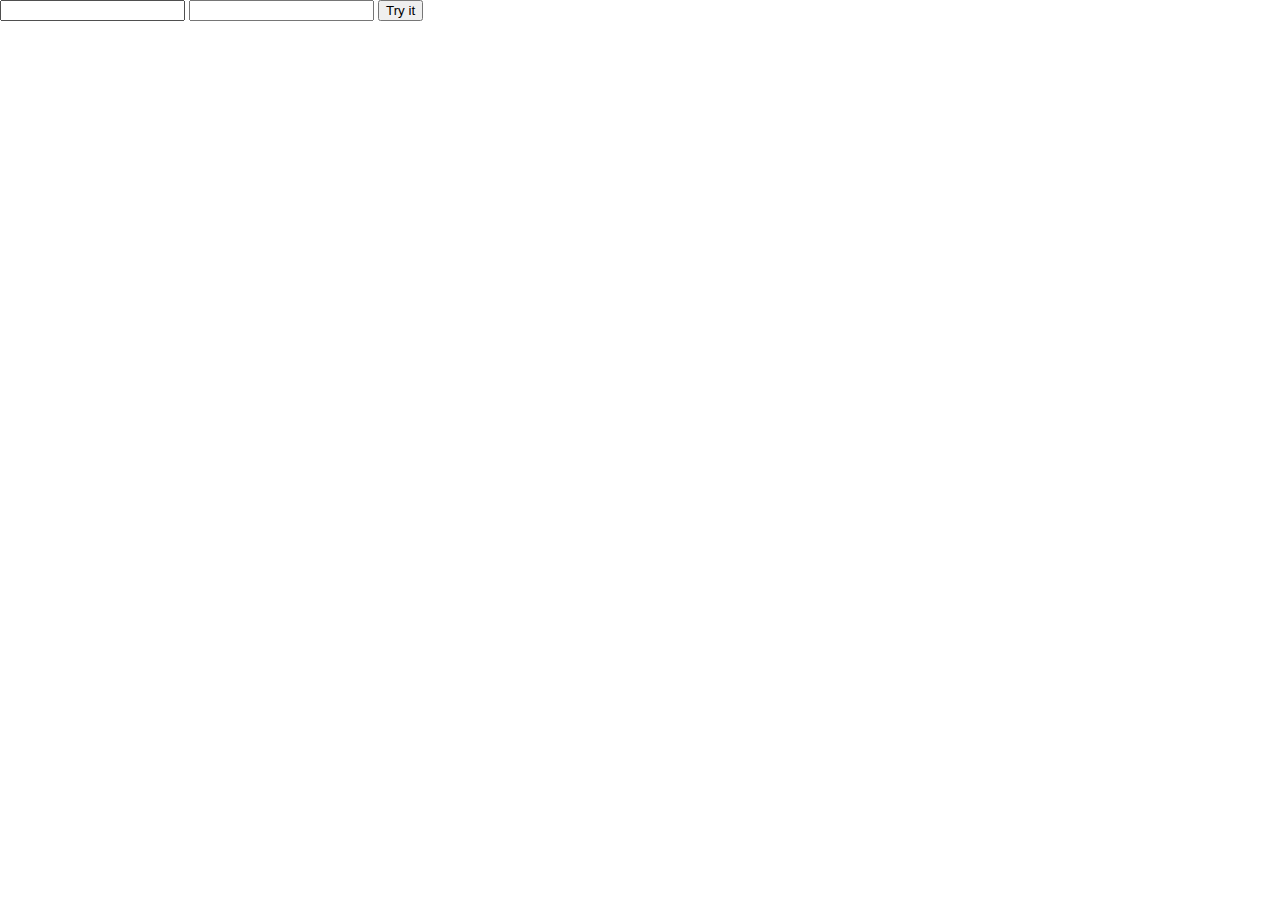
==== index.html @ d95affc8 "Add files via upload" ====
<html>
    <head>
        <meta name="viewport" content="width=device-width, initial-scale=1.0, maximum-scale=1.0, user-scalable=no" />
        <script src="https://cdn.airmap.io/js/maps/v2.2/airmap.map.min.js"></script>
        <style>
            body {
                margin: 0;
                padding: 0;
            }
            #airspaceMap {
                position: absolute;
                width: 100%;
                height: 100%;
            }
        </style>
    </head>
    <body>
        <style>
        /*    .button {
            background-color: #4CAF50; 
            border: none;
            color: white;
            padding: 15px 32px;
            text-align: center;
            text-decoration: none;
            display: inline-block;
            font-size: 50px;

            }
*/
            .marker {
                display: block;
                border: none;
                cursor: pointer;
                background-image: url("marker2.png");
                width: 50px;
                height: 50px;
                padding: 0;
            }


        </style>
        <div id="airspaceMap">
        <!-- map is loaded here -->
        <input type="text">
        <input type="text">
        
        <button onclick="loadMap();">Try it</button>
        </div>

        <script>
            // function type() {


            }

            function myFunction() {
                var button = document.createElement("button");
                var t = document.createTextNode("click");
                button.appendChild(t);
                document.body.appendChild(button);
            }

            /* your config json generated from AirMap's Developer Portal */
            var config = {
                "airmap": {
                    "api_key": "eyJhbGciOiJIUzI1NiIsInR5cCI6IkpXVCJ9.[base64].a_cZMYkt2G_X06ZeUa9ImIUmqTlX--0Z2fCgYY5C0Jg"
                },
                "auth0": {
                    "client_id": "EY18riEsRTX83Q4voSK8BtZVbQgL1gta",
                    "callback_url": "https://localhost:8080"
                },
                "mapbox": {
                "access_token": 
                    "pk.eyJ1IjoibWFyeWhqZW4iLCJhIjoiY2o1MzA3Ymh0MDFxZzJ3cDluazFzOWdtYiJ9.hvF2lu4zav9QvtUr1FuTDw"
                }
            };

            function loadMap() {

                console.log("hey")
                var airmap = new Airmap.Map(config, {
                    container: 'airspaceMap',
                    center: [33.9416, -118.4085],
                    layers: ['class_b', 'class_c', 'class_d', 'wildfires', 'fire', 'prisons', 'emergency']
                });

                airmap.on('click', function(click) {

                    var el = document.createElement('div');
                    el.className = 'marker';

                    var marker = new mapboxgl.Marker(el)
                        .setLngLat(click.lngLat)
                        .addTo(airmap.map);
                });
            }
        
        </script>
        <!-- <button onclick="loadMap();">Try it</button> -->

    </body>
</html>
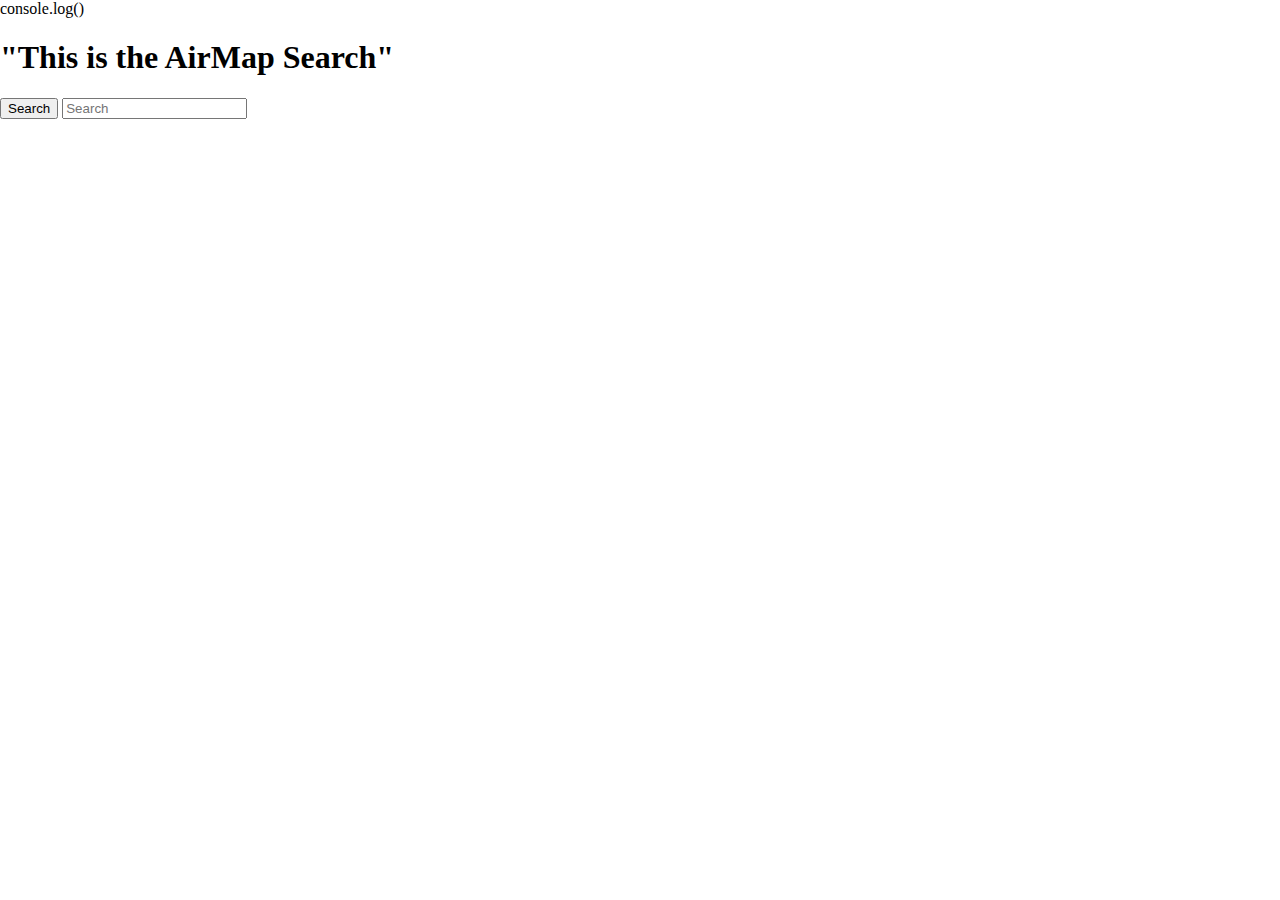
==== commit 6059842e: "Add files via upload" ====
--- a/index.html
+++ b/index.html
@@ -1,103 +1,74 @@
-<html>
-    <head>
-        <meta name="viewport" content="width=device-width, initial-scale=1.0, maximum-scale=1.0, user-scalable=no" />
-        <script src="https://cdn.airmap.io/js/maps/v2.2/airmap.map.min.js"></script>
-        <style>
-            body {
-                margin: 0;
-                padding: 0;
-            }
-            #airspaceMap {
-                position: absolute;
-                width: 100%;
-                height: 100%;
-            }
-        </style>
-    </head>
-    <body>
-        <style>
-        /*    .button {
-            background-color: #4CAF50; 
-            border: none;
-            color: white;
-            padding: 15px 32px;
-            text-align: center;
-            text-decoration: none;
-            display: inline-block;
-            font-size: 50px;
-
-            }
-*/
-            .marker {
-                display: block;
-                border: none;
-                cursor: pointer;
-                background-image: url("marker2.png");
-                width: 50px;
-                height: 50px;
-                padding: 0;
-            }
-
-
-        </style>
-        <div id="airspaceMap">
-        <!-- map is loaded here -->
-        <input type="text">
-        <input type="text">
-        
-        <button onclick="loadMap();">Try it</button>
-        </div>
-
-        <script>
-            // function type() {
-
-
-            }
-
-            function myFunction() {
-                var button = document.createElement("button");
-                var t = document.createTextNode("click");
-                button.appendChild(t);
-                document.body.appendChild(button);
-            }
-
-            /* your config json generated from AirMap's Developer Portal */
-            var config = {
-                "airmap": {
-                    "api_key": "eyJhbGciOiJIUzI1NiIsInR5cCI6IkpXVCJ9.[base64].a_cZMYkt2G_X06ZeUa9ImIUmqTlX--0Z2fCgYY5C0Jg"
-                },
-                "auth0": {
-                    "client_id": "EY18riEsRTX83Q4voSK8BtZVbQgL1gta",
-                    "callback_url": "https://localhost:8080"
-                },
-                "mapbox": {
-                "access_token": 
-                    "pk.eyJ1IjoibWFyeWhqZW4iLCJhIjoiY2o1MzA3Ymh0MDFxZzJ3cDluazFzOWdtYiJ9.hvF2lu4zav9QvtUr1FuTDw"
-                }
-            };
-
-            function loadMap() {
-
-                console.log("hey")
-                var airmap = new Airmap.Map(config, {
-                    container: 'airspaceMap',
-                    center: [33.9416, -118.4085],
-                    layers: ['class_b', 'class_c', 'class_d', 'wildfires', 'fire', 'prisons', 'emergency']
-                });
-
-                airmap.on('click', function(click) {
-
-                    var el = document.createElement('div');
-                    el.className = 'marker';
-
-                    var marker = new mapboxgl.Marker(el)
-                        .setLngLat(click.lngLat)
-                        .addTo(airmap.map);
-                });
-            }
-        
-        </script>
-        <!-- <button onclick="loadMap();">Try it</button> -->
-
-    </body>
+<html>
+    <head>
+
+    <header>
+console.log()
+    </header>
+        <meta name="viewport" content="width=device-width, initial-scale=1.0, maximum-scale=1.0, user-scalable=no" />
+        <script src="https://cdn.airmap.io/js/maps/v2.2/airmap.map.min.js"></script>
+        <style>
+            body {
+                margin: 0;
+                padding: 0;
+            }
+            #airspaceMap {
+                position: absolute;
+                width: 75%;
+                height: 75%;
+            
+            .button {
+                position: relative;
+                padding: 5px 15px;
+                left: -8px;
+                border: 2px solid #207cca;
+                background-color#207cca;
+                color:#fafafa;
+            }
+
+            }
+
+        </style>
+    </head>
+    <body>
+
+    <h1>
+        "This is the AirMap Search"
+    </h1>
+        
+        <div id="airspaceMap">
+        
+        <link rel="stylesheet" type="text/css" href="C:\Users\Lilith\Desktop\button css">
+
+        <input type = "button" value ="Search">
+        <input type = "text" placeholder="Search">
+            <!-- map is loaded here -->
+        </div>
+        <script>
+            var config = {
+        "airmap": {
+            "api_key": "eyJhbGciOiJIUzI1NiIsInR5cCI6IkpXVCJ9.[base64].a_cZMYkt2G_X06ZeUa9ImIUmqTlX--0Z2fCgYY5C0Jg"
+        },
+    
+        "auth0": {
+            "client_id": "EY18riEsRTX83Q4voSK8BtZVbQgL1gta",
+            "callback_url": "https://localhost:8080"
+    
+        },
+        "mapbox": {
+            "access_token": 
+            "pk.eyJ1IjoibWFyeWhqZW4iLCJhIjoiY2oydXdlYzR4MDAxMDJxcXA1N2V0aXZ3aSJ9.TYORTWbIlJACbC69VE-Z1w"
+
+        }
+            }/* your config json generated from AirMap's Developer Portal */
+            
+            var map = new Airmap.Map(config, {
+                container: 'airspaceMap',
+                center: [33.9416, -118.4085],
+                layers: ['airports_recreational', 'national_parks', 'tfrs', 'wildfires']
+                /* refer to the docs for a comprehensive list of options */
+            });
+
+
+        </script>
+    </body>
 </html>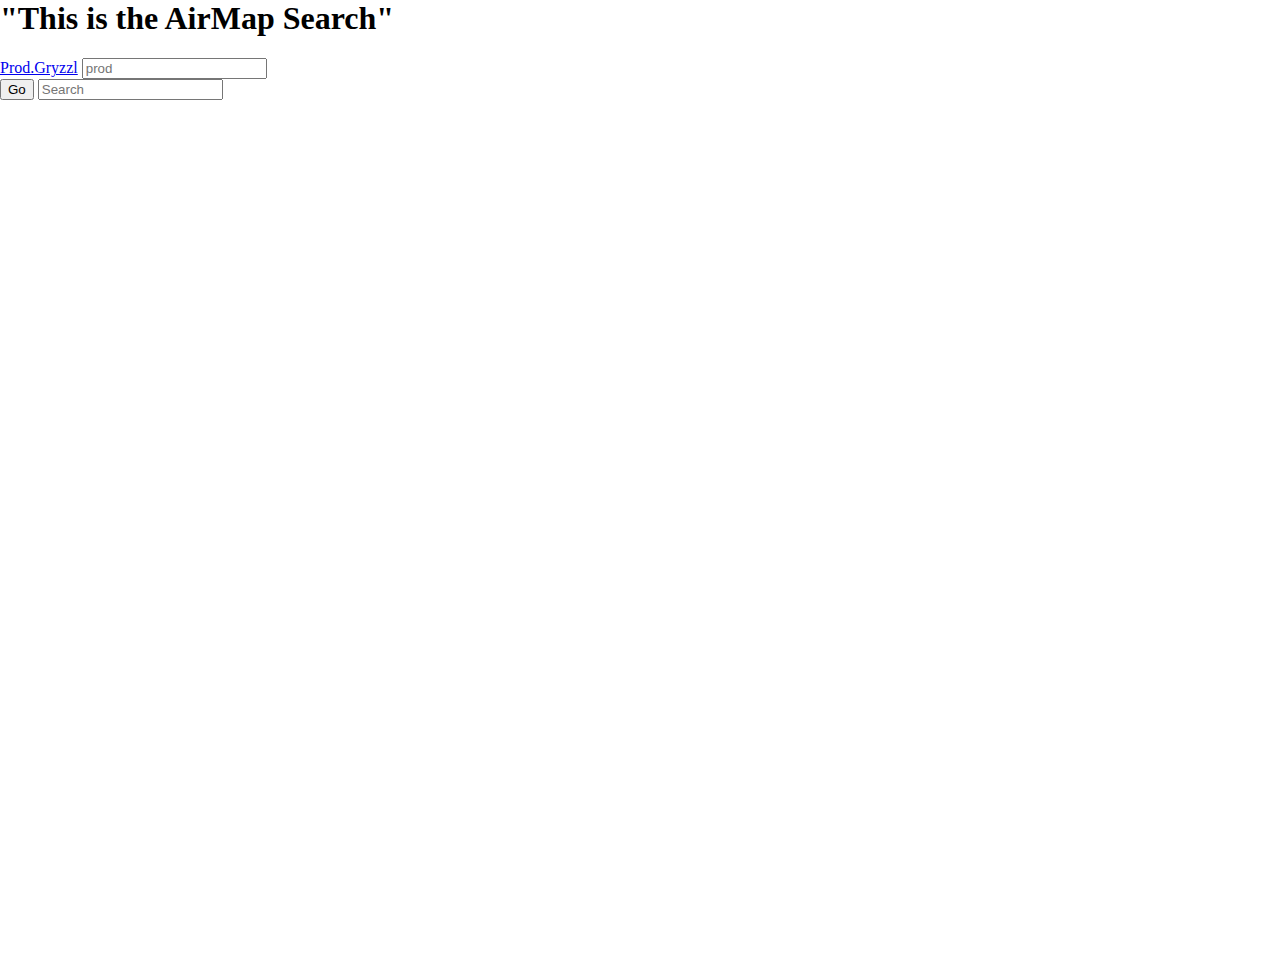
==== commit 3b04aebc: "Add files via upload" ====
--- a/index.html
+++ b/index.html
@@ -1,21 +1,28 @@
 <html>
     <head>
+        <!-- <search style="background: red",> -->
+        <link rel="stylesheet" type="text/css" href="style.css">
+    <header>
 
-    <header>
-console.log()
     </header>
+        <!-- <meta name="viewport" content="initial-scale=1.0, user-scalable=no">
+        <meta charset="utf-8"> -->
         <meta name="viewport" content="width=device-width, initial-scale=1.0, maximum-scale=1.0, user-scalable=no" />
         <script src="https://cdn.airmap.io/js/maps/v2.2/airmap.map.min.js"></script>
-        <style>
+
+     <style>
             body {
                 margin: 0;
                 padding: 0;
+
             }
+
             #airspaceMap {
                 position: absolute;
-                width: 75%;
-                height: 75%;
+                width: 100%;
+                height: 100%;
             
+            }
             .button {
                 position: relative;
                 padding: 5px 15px;
@@ -23,25 +30,29 @@
                 border: 2px solid #207cca;
                 background-color#207cca;
                 color:#fafafa;
-            }
 
             }
 
-        </style>
+    </style>
+    
     </head>
-    <body>
+<body>
 
     <h1>
         "This is the AirMap Search"
     </h1>
+
+
+        <div id="gryzzlProd">
+        <a href="https://gryzzl.prod.airmap.com/admin/search">Prod.Gryzzl</a> 
+        <input id ="gryzzlSearch" type ="Search" placeholder ="prod">
+        </div>
+
+
+        <div id="airspaceMap">
+        <input id="button" type = "button" value ="Go">
+        <input id="search" type="text" placeholder="Search">
         
-        <div id="airspaceMap">
-        
-        <link rel="stylesheet" type="text/css" href="C:\Users\Lilith\Desktop\button css">
-
-        <input type = "button" value ="Search">
-        <input type = "text" placeholder="Search">
-            <!-- map is loaded here -->
         </div>
         <script>
             var config = {
@@ -59,7 +70,7 @@
             "pk.eyJ1IjoibWFyeWhqZW4iLCJhIjoiY2oydXdlYzR4MDAxMDJxcXA1N2V0aXZ3aSJ9.TYORTWbIlJACbC69VE-Z1w"
 
         }
-            }/* your config json generated from AirMap's Developer Portal */
+            }/* your config json generated from A100100100100100100100100100100100100100100100irMap's Developer Portal */
             
             var map = new Airmap.Map(config, {
                 container: 'airspaceMap',
@@ -70,5 +81,7 @@
 
 
         </script>
+
+
     </body>
 </html>--- a/style.css
+++ b/style.css
@@ -0,0 +1,27 @@
+form {
+	
+		width: 500 px
+		margtin: 50 px auto;
+}
+
+.search {
+	
+		padding: 8px 15px;
+		background: rgba(50, 50, 50, 0.2);
+		border: 0px solid #dbdbdb;
+}
+
+.button {
+		position: relative;
+		padding: 5px 15px;
+		left: -8px;
+		border: 2px solid #207cca;
+		background-color#207cca;
+		color:#fafafa;
+}
+
+.button:hover {
+		background-color:#fafafa;
+		color:#207cca;
+
+}
